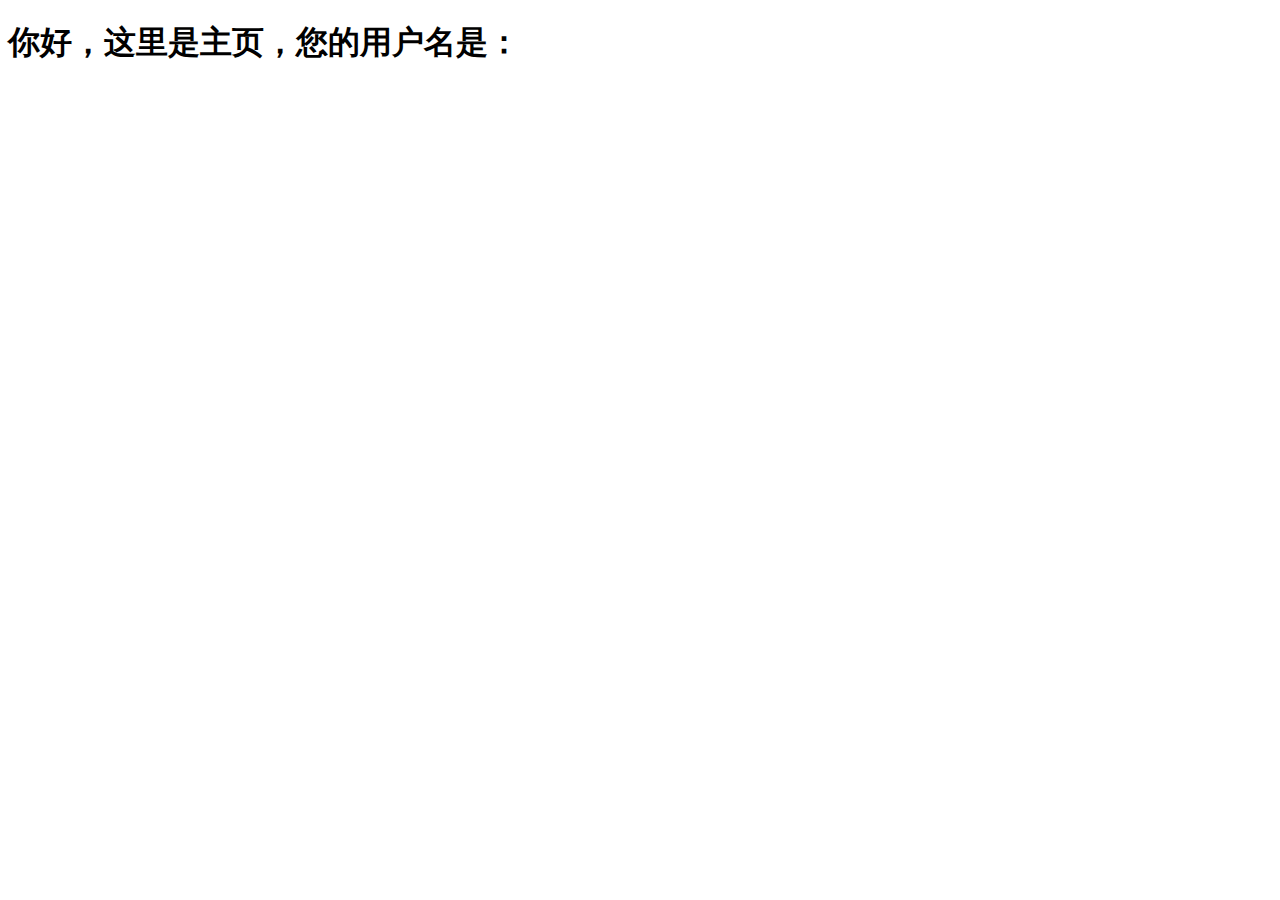
==== src/main/resources/templates/index.html @ 4b175d2c "单实例登录" ====
<!DOCTYPE html>
<html lang="en" xmlns:th="http://www.w3.org/1999/xhtml">
<head>
    <meta charset="UTF-8"/>
    <title>Index</title>
</head>
<body>

<h1>你好，这里是主页，您的用户名是：</h1>
<h1 th:text="${username}"></h1>

</body>
</html>
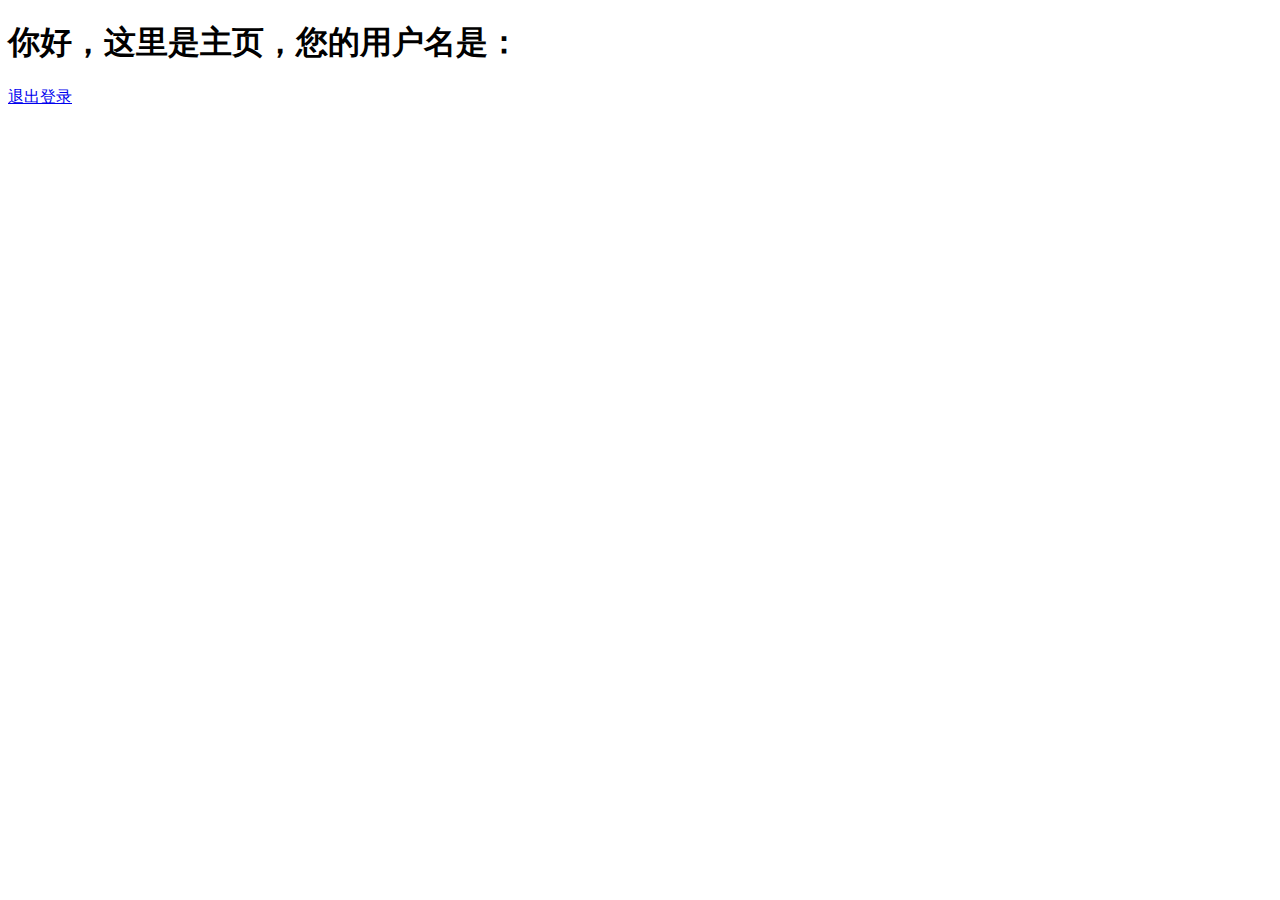
==== commit b8dc6f9a: "单实例登录" ====
--- a/src/main/resources/templates/index.html
+++ b/src/main/resources/templates/index.html
@@ -9,5 +9,7 @@
 <h1>你好，这里是主页，您的用户名是：</h1>
 <h1 th:text="${username}"></h1>
 
+<a href="/logout"><p>退出登录</p></a>
+
 </body>
 </html>